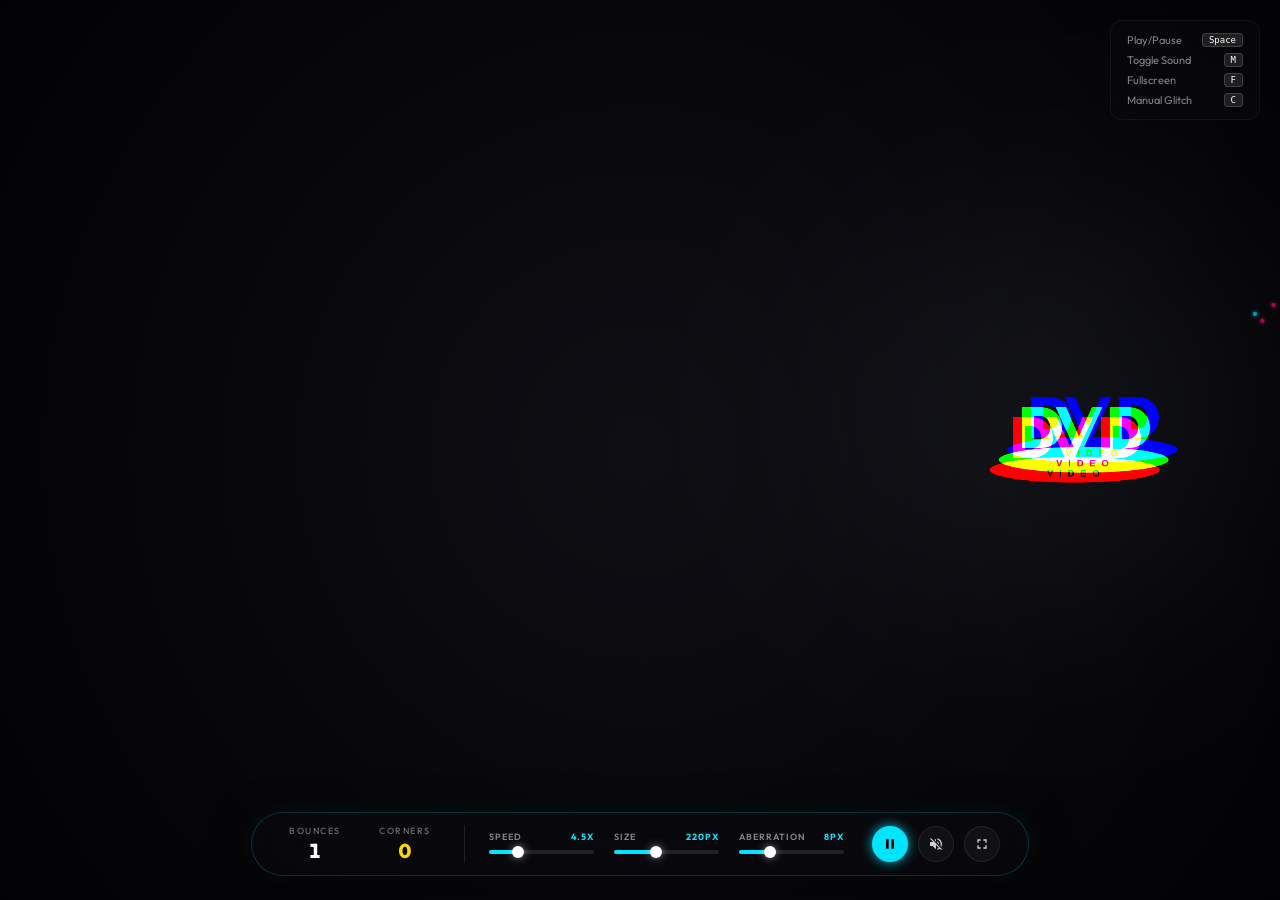
==== index.html @ 4b0fd135 "update img" ====
<!DOCTYPE html>
<html lang="en">
<head>
  <meta charset="UTF-8">
  <meta name="viewport" content="width=device-width, initial-scale=1.0">
  <title>Premium DVD Screensaver (Chromatic Aberration Shader)</title>
  <link rel="preconnect" href="https://fonts.googleapis.com">
  <link rel="preconnect" href="https://fonts.gstatic.com" crossorigin>
  <link href="https://fonts.googleapis.com/css2?family=Outfit:wght@300;400;500;600;700;800;900&display=swap" rel="stylesheet">
  <style>
    :root {
      --bg-color: #020204;
      --current-color: #00e5ff; /* Cyan chromatic color accent */
      --current-color-80: rgba(0, 229, 255, 0.8);
      --current-color-50: rgba(0, 229, 255, 0.5);
      --current-color-20: rgba(0, 229, 255, 0.2);
      --current-color-10: rgba(0, 229, 255, 0.1);
      --current-color-05: rgba(0, 229, 255, 0.05);
      --hud-bg: rgba(10, 10, 15, 0.65);
      --hud-border: rgba(255, 255, 255, 0.08);
      --hud-glow: rgba(0, 0, 0, 0.6);
    }

    * {
      box-sizing: border-box;
      user-select: none;
      -webkit-user-select: none;
    }

    body, html {
      margin: 0;
      padding: 0;
      width: 100%;
      height: 100%;
      background-color: var(--bg-color);
      background-image: radial-gradient(circle at center, #0e0e14 0%, #020204 100%);
      overflow: hidden;
      font-family: 'Outfit', -apple-system, BlinkMacSystemFont, sans-serif;
      color: #ffffff;
      cursor: none; /* Hidden by default, shown on mouse move */
    }

    #screensaver-container {
      position: relative;
      width: 100%;
      height: 100%;
      overflow: hidden;
    }

    /* WebGL Canvas */
    #gl-canvas {
      position: absolute;
      top: 0;
      left: 0;
      width: 100%;
      height: 100%;
      z-index: 5;
      pointer-events: none;
      opacity: 0;
      transition: opacity 1s ease;
    }

    /* Spot glow behind the bouncing DVD logo */
    .glow-aura {
      position: absolute;
      width: 600px;
      height: 600px;
      border-radius: 50%;
      pointer-events: none;
      mix-blend-mode: screen;
      filter: blur(80px);
      opacity: 0.5;
      background: radial-gradient(circle, rgba(230, 245, 255, 0.12) 0%, transparent 70%);
      will-change: transform;
    }

    /* Particles container for collision effects */
    #particles-container {
      position: absolute;
      top: 0;
      left: 0;
      width: 100%;
      height: 100%;
      pointer-events: none;
      z-index: 10;
    }

    .particle {
      position: absolute;
      width: 6px;
      height: 6px;
      border-radius: 50%;
      pointer-events: none;
      will-change: transform;
    }

    .click-ripple {
      position: absolute;
      border: 2px solid rgba(255, 255, 255, 0.8);
      border-radius: 50%;
      width: 10px;
      height: 10px;
      transform: translate(-50%, -50%);
      pointer-events: none;
      animation: ripple-grow 0.6s cubic-bezier(0.1, 0.8, 0.3, 1) forwards;
      will-change: width, height, opacity;
    }

    @keyframes ripple-grow {
      0% {
        width: 10px;
        height: 10px;
        opacity: 1;
        border-width: 4px;
      }
      100% {
        width: 140px;
        height: 140px;
        opacity: 0;
        border-width: 1px;
      }
    }

    /* Screen corner hit notification */
    .corner-flash {
      position: absolute;
      top: 40%;
      left: 50%;
      transform: translate(-50%, -50%) scale(0.8);
      font-size: 3.5rem;
      font-weight: 900;
      font-family: 'Arial Black', Impact, sans-serif;
      color: #ffffff;
      text-shadow: -3px 0 0 rgba(255,0,0,0.8), 3px 0 0 rgba(0,255,255,0.8);
      opacity: 0;
      pointer-events: none;
      z-index: 100;
      letter-spacing: 6px;
      text-transform: uppercase;
    }

    @keyframes flash-animation {
      0% {
        opacity: 0;
        transform: translate(-50%, -50%) scale(0.6);
      }
      15% {
        opacity: 1;
        transform: translate(-50%, -50%) scale(1.1);
      }
      30% {
        transform: translate(-50%, -50%) scale(1);
      }
      80% {
        opacity: 1;
        filter: blur(0);
      }
      100% {
        opacity: 0;
        transform: translate(-50%, -40%) scale(1.2);
        filter: blur(10px);
      }
    }

    .corner-flash.animate {
      animation: flash-animation 2s cubic-bezier(0.16, 1, 0.3, 1) forwards;
    }

    /* HUD Dashboard styling */
    .hud-bar {
      position: absolute;
      bottom: 24px;
      left: 50%;
      transform: translateX(-50%) translateY(30px);
      display: flex;
      align-items: center;
      gap: 24px;
      padding: 12px 28px;
      background: var(--hud-bg);
      backdrop-filter: blur(20px);
      -webkit-backdrop-filter: blur(20px);
      border-radius: 100px;
      border: 1px solid var(--current-color-20);
      box-shadow: 0 10px 40px var(--hud-glow), 0 0 20px var(--current-color-05);
      opacity: 0;
      pointer-events: none;
      z-index: 1000;
      transition: opacity 0.4s cubic-bezier(0.16, 1, 0.3, 1), 
                  transform 0.4s cubic-bezier(0.16, 1, 0.3, 1), 
                  border-color 0.4s ease, 
                  box-shadow 0.4s ease;
    }

    .hud-bar.visible {
      opacity: 1;
      transform: translateX(-50%) translateY(0);
      pointer-events: auto;
    }

    .hud-stats {
      display: flex;
      gap: 20px;
      padding-right: 24px;
      border-right: 1px solid rgba(255, 255, 255, 0.1);
    }

    .hud-stat-box {
      display: flex;
      flex-direction: column;
      align-items: center;
      min-width: 70px;
    }

    .hud-stat-label {
      font-size: 9px;
      text-transform: uppercase;
      letter-spacing: 1.5px;
      color: rgba(255, 255, 255, 0.4);
      margin-bottom: 2px;
      font-weight: 500;
    }

    .hud-stat-value {
      font-size: 20px;
      font-weight: 800;
      color: #ffffff;
      font-feature-settings: "tnum";
    }

    .hud-controls {
      display: flex;
      align-items: center;
      gap: 20px;
    }

    .hud-control-group {
      display: flex;
      flex-direction: column;
      gap: 4px;
    }

    .hud-control-label {
      display: flex;
      justify-content: space-between;
      font-size: 9px;
      text-transform: uppercase;
      letter-spacing: 1px;
      color: rgba(255, 255, 255, 0.5);
      font-weight: 600;
    }

    .hud-control-val {
      font-weight: 700;
      color: var(--current-color);
      transition: color 0.4s ease;
    }

    /* Range slider custom styling */
    input[type=range] {
      -webkit-appearance: none;
      width: 105px;
      background: rgba(255, 255, 255, 0.1);
      height: 4px;
      border-radius: 2px;
      outline: none;
      margin: 4px 0;
      transition: background 0.3s;
    }

    input[type=range]::-webkit-slider-thumb {
      -webkit-appearance: none;
      appearance: none;
      width: 12px;
      height: 12px;
      border-radius: 50%;
      background: #ffffff;
      cursor: pointer;
      box-shadow: 0 0 8px rgba(255, 255, 255, 0.5);
      transition: transform 0.1s, background 0.3s;
    }

    input[type=range]::-webkit-slider-thumb:hover {
      transform: scale(1.3);
      background: var(--current-color);
    }

    .hud-buttons {
      display: flex;
      align-items: center;
      gap: 10px;
      padding-left: 8px;
    }

    /* Action buttons styling */
    .hud-btn {
      background: rgba(255, 255, 255, 0.04);
      border: 1px solid rgba(255, 255, 255, 0.08);
      border-radius: 50%;
      width: 36px;
      height: 36px;
      display: flex;
      align-items: center;
      justify-content: center;
      color: rgba(255, 255, 255, 0.8);
      cursor: pointer;
      position: relative;
      transition: all 0.2s cubic-bezier(0.16, 1, 0.3, 1), border-color 0.4s ease;
    }

    .hud-btn:hover {
      background: rgba(255, 255, 255, 0.1);
      border-color: var(--current-color-50);
      color: #ffffff;
      transform: scale(1.08);
    }

    .hud-btn:active {
      transform: scale(0.95);
    }

    .hud-btn.active {
      background: var(--current-color);
      color: #020204;
      border-color: transparent;
      box-shadow: 0 0 12px var(--current-color-80);
    }

    .hud-btn.active:hover {
      background: #ffffff;
      color: #020204;
      box-shadow: 0 0 15px rgba(255, 255, 255, 0.8);
    }

    .hud-btn svg {
      width: 16px;
      height: 16px;
      fill: currentColor;
    }

    /* Keyboard shortcuts helper overlay */
    .keyboard-hint {
      position: absolute;
      top: 20px;
      right: 20px;
      background: rgba(10, 10, 12, 0.5);
      backdrop-filter: blur(10px);
      -webkit-backdrop-filter: blur(10px);
      border: 1px solid rgba(255, 255, 255, 0.05);
      border-radius: 12px;
      padding: 12px 16px;
      font-size: 11px;
      color: rgba(255, 255, 255, 0.5);
      display: flex;
      flex-direction: column;
      gap: 6px;
      opacity: 0;
      transform: translateY(-10px);
      pointer-events: none;
      z-index: 1000;
      transition: opacity 0.4s cubic-bezier(0.16, 1, 0.3, 1), transform 0.4s cubic-bezier(0.16, 1, 0.3, 1);
    }

    .keyboard-hint.visible {
      opacity: 1;
      transform: translateY(0);
    }

    .keyboard-hint-row {
      display: flex;
      justify-content: space-between;
      gap: 20px;
    }

    .key-cap {
      background: rgba(255, 255, 255, 0.1);
      border: 1px solid rgba(255, 255, 255, 0.15);
      padding: 1px 6px;
      border-radius: 4px;
      font-family: monospace;
      color: #ffffff;
      font-size: 9px;
    }

    /* Loading overlay */
    #loader {
      position: absolute;
      top: 50%;
      left: 50%;
      transform: translate(-50%, -50%);
      font-weight: 500;
      letter-spacing: 2px;
      text-transform: uppercase;
      font-size: 12px;
      color: rgba(255, 255, 255, 0.4);
      z-index: 1001;
      transition: opacity 0.5s ease;
      display: flex;
      align-items: center;
      gap: 10px;
    }

    .spinner {
      width: 14px;
      height: 14px;
      border: 2px solid rgba(255, 255, 255, 0.15);
      border-top-color: #ffffff;
      border-radius: 50%;
      animation: spin 0.8s linear infinite;
    }

    @keyframes spin {
      to { transform: rotate(360deg); }
    }

    /* Responsive adjustments */
    @media (max-width: 768px) {
      .hud-bar {
        flex-direction: column;
        border-radius: 20px;
        padding: 16px 20px;
        gap: 16px;
        width: calc(100% - 32px);
        max-width: 340px;
        bottom: 16px;
      }
      .hud-stats {
        border-right: none;
        padding-right: 0;
        border-bottom: 1px solid rgba(255, 255, 255, 0.1);
        padding-bottom: 12px;
        width: 100%;
        justify-content: center;
      }
      .hud-controls {
        flex-direction: column;
        width: 100%;
        gap: 12px;
      }
      .hud-control-group {
        width: 100%;
      }
      input[type=range] {
        width: 100%;
      }
      .hud-buttons {
        width: 100%;
        justify-content: center;
        margin-top: 4px;
        padding-left: 0;
      }
      .corner-flash {
        font-size: 2.2rem;
        letter-spacing: 4px;
      }
    }
  </style>
</head>
<body>
  <div id="screensaver-container">
    <!-- WebGL Canvas for Chromatic Aberration shader logo -->
    <canvas id="gl-canvas"></canvas>

    <!-- Spotlight background glow -->
    <div id="glow-aura" class="glow-aura"></div>

    <!-- Collision Particles -->
    <div id="particles-container"></div>

    <!-- Corner Hit Flash Text -->
    <div id="corner-flash" class="corner-flash">Corner Hit!</div>

    <!-- Loading Indicator -->
    <div id="loader">
      <div class="spinner"></div>
      <span>Loading Texture</span>
    </div>

    <!-- HUD Control Panel Dashboard -->
    <div id="hud-bar" class="hud-bar">
      <!-- Stats box -->
      <div class="hud-stats">
        <div class="hud-stat-box">
          <span class="hud-stat-label">Bounces</span>
          <span id="stat-bounces" class="hud-stat-value">0</span>
        </div>
        <div class="hud-stat-box">
          <span class="hud-stat-label">Corners</span>
          <span id="stat-corners" class="hud-stat-value" style="color: #ffd700;">0</span>
        </div>
      </div>

      <!-- Controls box -->
      <div class="hud-controls">
        <div class="hud-control-group">
          <div class="hud-control-label">
            <span>Speed</span>
            <span id="speed-val" class="hud-control-val">4.5x</span>
          </div>
          <input type="range" id="speed-slider" min="1" max="15" step="0.5" value="4.5">
        </div>

        <div class="hud-control-group">
          <div class="hud-control-label">
            <span>Size</span>
            <span id="size-val" class="hud-control-val">220px</span>
          </div>
          <input type="range" id="size-slider" min="120" max="380" step="10" value="220">
        </div>

        <div class="hud-control-group">
          <div class="hud-control-label">
            <span>Aberration</span>
            <span id="aberration-val" class="hud-control-val">8px</span>
          </div>
          <input type="range" id="aberration-slider" min="0" max="30" step="1" value="8">
        </div>

        <div class="hud-buttons">
          <!-- Play / Pause -->
          <button id="play-btn" class="hud-btn active" title="Pause (Space)">
            <svg id="pause-icon" viewBox="0 0 24 24">
              <path d="M6 19h4V5H6v14zm8-14v14h4V5h-4z"/>
            </svg>
            <svg id="play-icon" viewBox="0 0 24 24" style="display: none;">
              <path d="M8 5v14l11-7z"/>
            </svg>
          </button>

          <!-- Audio Synthesis -->
          <button id="sound-btn" class="hud-btn" title="Toggle Sound (M)">
            <svg id="sound-on-icon" viewBox="0 0 24 24" style="display: none;">
              <path d="M3 9v6h4l5 5V4L7 9H3zm13.5 3c0-1.77-1.02-3.29-2.5-4.03v8.05c1.48-.73 2.5-2.25 2.5-4.02zM14 3.23v2.06c2.89.86 5 3.54 5 6.71s-2.11 5.85-5 6.71v2.06c4.01-.91 7-4.49 7-8.77s-2.99-7.86-7-8.77z"/>
            </svg>
            <svg id="sound-off-icon" viewBox="0 0 24 24">
              <path d="M16.5 12c0-1.77-1.02-3.29-2.5-4.03v2.21l2.45 2.45c.03-.21.05-.42.05-.63zm2.5 0c0 .94-.2 1.82-.54 2.64l1.51 1.51C20.63 14.91 21 13.5 21 12c0-4.28-2.99-7.86-7-8.77v2.06c2.89.86 5 3.54 5 6.71zM4.27 3L3 4.27 7.73 9H3v6h4l5 5v-6.73l4.25 4.25c-.67.52-1.42.93-2.25 1.18v2.06c1.38-.31 2.63-.95 3.69-1.81L19.73 21 21 19.73l-9-9L4.27 3zM12 4L9.91 6.09 12 8.18V4z"/>
            </svg>
          </button>

          <!-- Fullscreen -->
          <button id="fullscreen-btn" class="hud-btn" title="Fullscreen (F / Double Click)">
            <svg viewBox="0 0 24 24">
              <path d="M7 14H5v5h5v-2H7v-3zm-2-4h2V7h3V5H5v5zm12 7h-3v2h5v-5h-2v3zM14 5v2h3v3h2V5h-5z"/>
            </svg>
          </button>
        </div>
      </div>
    </div>

    <!-- Keyboard Hint Overlay -->
    <div id="keyboard-hint" class="keyboard-hint">
      <div class="keyboard-hint-row">
        <span>Play/Pause</span>
        <span class="key-cap">Space</span>
      </div>
      <div class="keyboard-hint-row">
        <span>Toggle Sound</span>
        <span class="key-cap">M</span>
      </div>
      <div class="keyboard-hint-row">
        <span>Fullscreen</span>
        <span class="key-cap">F</span>
      </div>
      <div class="keyboard-hint-row">
        <span>Manual Glitch</span>
        <span class="key-cap">C</span>
      </div>
    </div>
  </div>

  <script>
    // WebGL Shaders Sources
    const vsSource = `
      attribute vec2 a_position;
      uniform vec2 u_resolution;
      uniform vec2 u_logo_pos;
      uniform vec2 u_logo_size;
      varying vec2 v_texCoord;

      void main() {
        // Map normal 0..1 coordinates to logo pixel bounds, then to pixel screen coordinates
        vec2 zeroToOne = a_position * u_logo_size + u_logo_pos;
        // Normalise to 0.0 .. 2.0 WebGL clipspace space
        vec2 zeroToTwo = (zeroToOne / u_resolution) * 2.0;
        // Scale and shift into WebGL coordinates [-1, +1] (flipping Y)
        gl_Position = vec4(zeroToTwo.x - 1.0, 1.0 - zeroToTwo.y, 0.0, 1.0);
        
        // Pass texture coordinates (mapping texture space flipping Y)
        v_texCoord = vec2(a_position.x, 1.0 - a_position.y);
      }
    `;

    const fsSource = `
      precision mediump float;
      varying vec2 v_texCoord;
      uniform sampler2D u_texture;
      uniform vec2 u_offset; // Chromatic aberration shift offset vector in texture space

      void main() {
        // Sample the transparency channel with positive/negative offsets
        // Red channel is offset backward in coordinates
        float r = texture2D(u_texture, v_texCoord - u_offset).a;
        // Green channel remains center
        float g = texture2D(u_texture, v_texCoord).a;
        // Blue channel is offset forward
        float b = texture2D(u_texture, v_texCoord + u_offset).a;
        
        // Combined alpha is the union of all three offset samples to avoid clipping
        float alpha = max(max(r, g), b);
        
        // Output logo as white inside, chromatic rgb fringed at edges
        gl_FragColor = vec4(r, g, b, alpha);
      }
    `;

    // Local fallback high-fidelity transparent SVG
    const fallbackSvg = `
      <svg viewBox="0 0 300 150" xmlns="http://www.w3.org/2000/svg">
        <defs>
          <mask id="v-cut">
            <rect x="0" y="0" width="300" height="150" fill="white" />
            <text x="153" y="126" font-family="'Arial Black', Impact, sans-serif" font-size="16" font-weight="900" letter-spacing="10" text-anchor="middle" fill="black">VIDEO</text>
          </mask>
        </defs>
        <path d="M45,25 h30 c22,0 38,13 38,35 c0,22 -16,35 -38,35 h-30 z M65,40 v40 h8 c12,0 20,-8 20,-20 c0,-12 -8,-20 -20,-20 z" fill="white"/>
        <path d="M120,25 l22,50 l22,-50 h18 l-32,70 h-16 l-32,-70 z" fill="white"/>
        <path d="M195,25 h30 c22,0 38,13 38,35 c0,22 -16,35 -38,35 h-30 z M215,40 v40 h8 c12,0 20,-8 20,-20 c0,-12 -8,-20 -20,-20 z" fill="white"/>
        <ellipse cx="150" cy="115" rx="145" ry="22" fill="white" mask="url(#v-cut)"/>
      </svg>
    `;

    const WIKIPEDIA_URL = "https://upload.wikimedia.org/wikipedia/commons/9/9b/DVD_logo.svg";

    // Global simulation state variables
    let logoWidth = 220;
    let logoHeight = 110;
    let x = 100;
    let y = 100;
    let vx = 4.0;
    let vy = 3.0;
    let lastTime = 0;
    let isPaused = false;

    // Statistics
    let bounceCount = 0;
    let cornerHitCount = 0;

    // Shader chromatic aberration settings
    let glitchAberration = 0.0; // Dynamic temporary offset spiked on collisions
    let soundEnabled = false;

    // WebGL variables
    let gl = null;
    let programInfo = null;
    let positionBuffer = null;
    let webglTexture = null;

    // Audio Context
    let audioCtx = null;

    // DOM selectors
    const container = document.getElementById('screensaver-container');
    const glCanvas = document.getElementById('gl-canvas');
    const glowAura = document.getElementById('glow-aura');
    const particlesContainer = document.getElementById('particles-container');
    const cornerFlashText = document.getElementById('corner-flash');
    const hudBar = document.getElementById('hud-bar');
    const keyboardHint = document.getElementById('keyboard-hint');
    const loader = document.getElementById('loader');

    // Controls
    const speedSlider = document.getElementById('speed-slider');
    const speedVal = document.getElementById('speed-val');
    const sizeSlider = document.getElementById('size-slider');
    const sizeVal = document.getElementById('size-val');
    const aberrationSlider = document.getElementById('aberration-slider');
    const aberrationVal = document.getElementById('aberration-val');
    
    // Playback Buttons
    const playBtn = document.getElementById('play-btn');
    const playIcon = document.getElementById('play-icon');
    const pauseIcon = document.getElementById('pause-icon');
    const soundBtn = document.getElementById('sound-btn');
    const soundOnIcon = document.getElementById('sound-on-icon');
    const soundOffIcon = document.getElementById('sound-off-icon');
    const fullscreenBtn = document.getElementById('fullscreen-btn');

    // Stats Displays
    const statBounces = document.getElementById('stat-bounces');
    const statCorners = document.getElementById('stat-corners');

    // HUD Auto-hide timeouts
    let hudTimeout;
    const HUD_TIMEOUT_MS = 2500;

    // Bootstrap Entry
    function init() {
      // Setup WebGL Context
      gl = glCanvas.getContext('webgl') || glCanvas.getContext('experimental-webgl');
      if (!gl) {
        alert("Your browser does not support WebGL. Chromatic shader effects cannot be loaded.");
        loader.textContent = "WebGL unsupported";
        return;
      }

      // Enable WebGL alpha transparency blending
      gl.enable(gl.BLEND);
      gl.blendFunc(gl.SRC_ALPHA, gl.ONE_MINUS_SRC_ALPHA);

      // Sizing constraints
      logoWidth = parseInt(sizeSlider.value);
      logoHeight = logoWidth / 2;

      // Fit canvas viewport
      resizeCanvas();

      // Setup initial coordinate positions based on visible bounds (visible logo has 10% padding on each side)
      const minX = -logoWidth * 0.1;
      const maxX = window.innerWidth - logoWidth * 0.9;
      const minY = -logoHeight * 0.1;
      const maxY = window.innerHeight - logoHeight * 0.9;
      x = Math.random() * (maxX - minX) + minX;
      y = Math.random() * (maxY - minY) + minY;

      // Clean starting trajectory
      const initialSpeed = parseFloat(speedSlider.value);
      const angle = 0.5 + Math.random() * 0.5; // ~28 to ~57 deg
      const dirX = Math.random() < 0.5 ? 1 : -1;
      const dirY = Math.random() < 0.5 ? 1 : -1;
      vx = Math.cos(angle) * initialSpeed * dirX;
      vy = Math.sin(angle) * initialSpeed * dirY;

      // Initial color highlights sync
      updateColorHighlights();

      // Load Logo Image
      loadLogoImage((img) => {
        // Prepare image texture with transparent borders to avoid border clamping smudges (drawing centered in 512x256)
        const preparedCanvas = prepareTexture(img);
        
        // Compile Shader Pipeline
        initProgram();
        
        // Init buffers & upload texture to GPU
        initBuffers();
        uploadTexture(preparedCanvas);

        // Hide Loading Indicator
        loader.style.opacity = '0';
        setTimeout(() => loader.remove(), 500);

        // Fade in WebGL Canvas
        glCanvas.style.opacity = '1';

        // Start Physics/Rendering loop
        lastTime = performance.now();
        requestAnimationFrame(update);
      });

      // Events
      setupEvents();

      // Show welcome guide
      showHUD();
      keyboardHint.classList.add('visible');
      setTimeout(() => {
        keyboardHint.classList.remove('visible');
        hideHUD();
      }, 4000);
    }

    // Load web logo with CORS, fall back to inline SVG on failure
    function loadLogoImage(onComplete) {
      const img = new Image();
      img.crossOrigin = "anonymous";
      
      img.onload = () => {
        onComplete(img);
      };
      
      img.onerror = () => {
        console.warn("Failed to load DVD image via Wikipedia CORS, loading inline high-fidelity fallback SVG.");
        const fallbackImg = new Image();
        const svgBlob = new Blob([fallbackSvg], {type: 'image/svg+xml;charset=utf-8'});
        const url = URL.createObjectURL(svgBlob);
        fallbackImg.onload = () => {
          onComplete(fallbackImg);
        };
        fallbackImg.src = url;
      };
      
      img.src = WIKIPEDIA_URL;
    }

    // Scale vector image to a fixed 512x256 texture canvas with a 10% safety margin boundary (avoids edge-cutoffs)
    function prepareTexture(image) {
      const canvas = document.createElement('canvas');
      const ctx = canvas.getContext('2d');
      
      canvas.width = 512;
      canvas.height = 256;
      
      ctx.clearRect(0, 0, canvas.width, canvas.height);
      
      // Draw standard SVG centered inside the 80% inner width/height boundary
      const drawW = canvas.width * 0.8;
      const drawH = canvas.height * 0.8;
      const drawX = (canvas.width - drawW) / 2;
      const drawY = (canvas.height - drawH) / 2;
      
      ctx.drawImage(image, drawX, drawY, drawW, drawH);
      
      return canvas;
    }

    // WebGL Pipeline Setup
    function initProgram() {
      const program = createProgram(gl, vsSource, fsSource);
      programInfo = {
        program: program,
        attribLocations: {
          position: gl.getAttribLocation(program, 'a_position'),
        },
        uniformLocations: {
          resolution: gl.getUniformLocation(program, 'u_resolution'),
          logoPos: gl.getUniformLocation(program, 'u_logo_pos'),
          logoSize: gl.getUniformLocation(program, 'u_logo_size'),
          offset: gl.getUniformLocation(program, 'u_offset'),
          texture: gl.getUniformLocation(program, 'u_texture'),
        },
      };
    }

    function createShader(gl, type, source) {
      const shader = gl.createShader(type);
      gl.shaderSource(shader, source);
      gl.compileShader(shader);
      if (!gl.getShaderParameter(shader, gl.COMPILE_STATUS)) {
        console.error("Shader compile log:", gl.getShaderInfoLog(shader));
        gl.deleteShader(shader);
        return null;
      }
      return shader;
    }

    function createProgram(gl, vsSource, fsSource) {
      const vs = createShader(gl, gl.VERTEX_SHADER, vsSource);
      const fs = createShader(gl, gl.FRAGMENT_SHADER, fsSource);
      const program = gl.createProgram();
      gl.attachShader(program, vs);
      gl.attachShader(program, fs);
      gl.linkProgram(program);
      if (!gl.getProgramParameter(program, gl.LINK_STATUS)) {
        console.error("Linker program failure:", gl.getProgramInfoLog(program));
        return null;
      }
      return program;
    }

    function initBuffers() {
      positionBuffer = gl.createBuffer();
      gl.bindBuffer(gl.ARRAY_BUFFER, positionBuffer);
      // Quad coordinates (0.0 to 1.0)
      gl.bufferData(gl.ARRAY_BUFFER, new Float32Array([
        0, 0,
        1, 0,
        0, 1,
        0, 1,
        1, 0,
        1, 1,
      ]), gl.STATIC_DRAW);
    }

    function uploadTexture(imgCanvas) {
      webglTexture = gl.createTexture();
      gl.bindTexture(gl.TEXTURE_2D, webglTexture);
      
      // Flip vertical pixel unpacking to fix upside down SVG textures
      gl.pixelStorei(gl.UNPACK_FLIP_Y_WEBGL, true);
      
      // Wrapping clamps
      gl.texParameteri(gl.TEXTURE_2D, gl.TEXTURE_WRAP_S, gl.CLAMP_TO_EDGE);
      gl.texParameteri(gl.TEXTURE_2D, gl.TEXTURE_WRAP_T, gl.CLAMP_TO_EDGE);
      gl.texParameteri(gl.TEXTURE_2D, gl.TEXTURE_MIN_FILTER, gl.LINEAR);
      gl.texParameteri(gl.TEXTURE_2D, gl.TEXTURE_MAG_FILTER, gl.LINEAR);
      
      // Upload
      gl.texImage2D(gl.TEXTURE_2D, 0, gl.RGBA, gl.RGBA, gl.UNSIGNED_BYTE, imgCanvas);
    }

    // Main Loop (Physics & Drawing calls)
    function update(time) {
      if (isPaused) return;

      const dt = Math.min((time - lastTime) / 16.666, 4); // Frame normalization cap
      lastTime = time;

      let nextX = x + vx * dt;
      let nextY = y + vy * dt;

      let hitX = false;
      let hitY = false;

      const screenW = window.innerWidth;
      const screenH = window.innerHeight;

      // Border bounds checks (accounting for 10% transparent padding inside the texture to bounce visible edges perfectly)
      if (nextX + logoWidth * 0.1 <= 0) {
        nextX = -logoWidth * 0.1;
        vx = -vx;
        hitX = true;
      } else if (nextX + logoWidth * 0.9 >= screenW) {
        nextX = screenW - logoWidth * 0.9;
        vx = -vx;
        hitX = true;
      }

      if (nextY + logoHeight * 0.1 <= 0) {
        nextY = -logoHeight * 0.1;
        vy = -vy;
        hitY = true;
      } else if (nextY + logoHeight * 0.9 >= screenH) {
        nextY = screenH - logoHeight * 0.9;
        vy = -vy;
        hitY = true;
      }

      x = nextX;
      y = nextY;

      // Decay visual glitch aberration back to baseline
      glitchAberration *= 0.88;

      // Position CSS spotlight glow (center coordinates)
      const glowSize = logoWidth * 3;
      const glowX = x + logoWidth / 2 - glowSize / 2;
      const glowY = y + logoHeight / 2 - glowSize / 2;
      glowAura.style.transform = `translate3d(${glowX}px, ${glowY}px, 0)`;

      // Render WebGL elements
      renderScene();

      // Check collision interactions
      if (hitX || hitY) {
        // Spike chromatic aberration on impact
        glitchAberration = 0.8;

        if (hitX && hitY) {
          // Corner hit
          const cornerX = (vx > 0) ? 0 : screenW;
          const cornerY = (vy > 0) ? 0 : screenH;
          triggerCornerCelebration(cornerX, cornerY);
        } else {
          // Regular hits (particles spawn precisely at the visible logo boundary collision points)
          if (hitX) {
            const colX = (vx > 0) ? 0 : screenW;
            const colY = y + logoHeight / 2;
            spawnWallParticles(colX, colY);
          }
          if (hitY) {
            const colX = x + logoWidth / 2;
            const colY = (vy > 0) ? 0 : screenH;
            spawnWallParticles(colX, colY);
          }
          playBounceSound(false);
          bounceCount++;
          statBounces.textContent = bounceCount;
        }
      }

      requestAnimationFrame(update);
    }

    // WebGL Pipeline rendering step
    function renderScene() {
      // Clear WebGL context (maintaining transparent canvas to show background styling)
      gl.clearColor(0.0, 0.0, 0.0, 0.0);
      gl.clear(gl.COLOR_BUFFER_BIT);

      if (!webglTexture || !programInfo) return;

      gl.useProgram(programInfo.program);

      // Load positions buffer data
      gl.enableVertexAttribArray(programInfo.attribLocations.position);
      gl.bindBuffer(gl.ARRAY_BUFFER, positionBuffer);
      gl.vertexAttribPointer(programInfo.attribLocations.position, 2, gl.FLOAT, false, 0, 0);

      // Normalise coordinates direction vectors
      const speed = Math.sqrt(vx * vx + vy * vy);
      let dirX = 0;
      let dirY = 0;
      if (speed > 0) {
        dirX = vx / speed;
        dirY = vy / speed;
      }

      // Calculate total chromatic aberration pixel offsets
      const baseSliderPx = parseFloat(aberrationSlider.value);
      const glitchPx = glitchAberration * 22; // Glitch bump
      const totalOffsetPx = baseSliderPx + glitchPx;

      // Translate offsets to texture coordinate values [0.0 - 1.0]
      const offsetTexX = (totalOffsetPx / logoWidth) * dirX;
      // Invert Y coordinate axis offsets because texture space begins bottom-left in WebGL
      const offsetTexY = (totalOffsetPx / logoHeight) * -dirY;

      // Set Shader Uniform bindings
      gl.uniform2f(programInfo.uniformLocations.resolution, glCanvas.width, glCanvas.height);
      gl.uniform2f(programInfo.uniformLocations.logoPos, x, y);
      gl.uniform2f(programInfo.uniformLocations.logoSize, logoWidth, logoHeight);
      gl.uniform2f(programInfo.uniformLocations.offset, offsetTexX, offsetTexY);

      // Bind GPU texture texture0 unit
      gl.activeTexture(gl.TEXTURE0);
      gl.bindTexture(gl.TEXTURE_2D, webglTexture);
      gl.uniform1i(programInfo.uniformLocations.texture, 0);

      // Process primitives draw Call (Triangles)
      gl.drawArrays(gl.TRIANGLES, 0, 6);
    }

    // Colors display updates
    function updateColorHighlights() {
      updateSliderTrackFill(speedSlider);
      updateSliderTrackFill(sizeSlider);
      updateSliderTrackFill(aberrationSlider);
    }

    function updateSliderTrackFill(slider) {
      const min = parseFloat(slider.min) || 0;
      const max = parseFloat(slider.max) || 100;
      const val = parseFloat(slider.value);
      const percentage = ((val - min) / (max - min)) * 100;
      slider.style.background = `linear-gradient(to right, var(--current-color) 0%, var(--current-color) ${percentage}%, rgba(255,255,255,0.1) ${percentage}%, rgba(255,255,255,0.1) 100%)`;
    }

    // Particles visual outputs
    function spawnWallParticles(x, y) {
      const count = 8;
      for (let i = 0; i < count; i++) {
        const p = document.createElement('div');
        p.className = 'particle';
        // Spawn cyan / red mixed particles mimicking aberration color splits
        p.style.backgroundColor = Math.random() < 0.5 ? '#ff007f' : '#00e5ff';
        p.style.boxShadow = `0 0 6px ${p.style.backgroundColor}`;
        
        p.style.left = x + 'px';
        p.style.top = y + 'px';
        
        particlesContainer.appendChild(p);

        const angle = Math.random() * Math.PI * 2;
        const speed = Math.random() * 4 + 1;
        const pvx = Math.cos(angle) * speed;
        const pvy = Math.sin(angle) * speed;

        let opacity = 1;
        let px = x;
        let py = y;

        function anim() {
          px += pvx;
          py += pvy;
          opacity -= 0.035;

          p.style.transform = `translate3d(${px - x}px, ${py - y}px, 0) scale(${opacity})`;
          p.style.opacity = opacity;

          if (opacity > 0) {
            requestAnimationFrame(anim);
          } else {
            p.remove();
          }
        }
        requestAnimationFrame(anim);
      }
    }

    function triggerCornerCelebration(x, y) {
      cornerHitCount++;
      statCorners.textContent = cornerHitCount;

      playBounceSound(true);

      // Trigger text flash
      cornerFlashText.classList.remove('animate');
      void cornerFlashText.offsetWidth; // Trigger reflow to restart css animation
      cornerFlashText.classList.add('animate');

      // Glitch explosion spike
      glitchAberration = 2.0;

      const count = 40;
      for (let i = 0; i < count; i++) {
        const p = document.createElement('div');
        p.className = 'particle';
        const isCyan = Math.random() < 0.5;
        p.style.backgroundColor = isCyan ? '#00e5ff' : '#ff0055';
        p.style.boxShadow = `0 0 10px ${p.style.backgroundColor}`;
        p.style.width = '7px';
        p.style.height = '7px';
        
        p.style.left = x + 'px';
        p.style.top = y + 'px';
        
        particlesContainer.appendChild(p);

        const angle = Math.random() * Math.PI * 2;
        const speed = Math.random() * 6 + 2;
        const pvx = Math.cos(angle) * speed;
        const pvy = Math.sin(angle) * speed - 1.5;

        let opacity = 1;
        let px = x;
        let py = y;

        function animCorner() {
          px += pvx;
          py += pvy;
          py += 0.08; // Gravity
          opacity -= 0.015;

          p.style.transform = `translate3d(${px - x}px, ${py - y}px, 0) scale(${opacity})`;
          p.style.opacity = opacity;

          if (opacity > 0) {
            requestAnimationFrame(animCorner);
          } else {
            p.remove();
          }
        }
        requestAnimationFrame(animCorner);
      }
    }

    // Audio Collision Synthesis (Web Audio API)
    function playBounceSound(isCorner) {
      if (!soundEnabled) return;
      try {
        if (!audioCtx) {
          audioCtx = new (window.AudioContext || window.webkitAudioContext)();
        }
        if (audioCtx.state === 'suspended') {
          audioCtx.resume();
        }

        const now = audioCtx.currentTime;
        if (isCorner) {
          // Play synth major chord arpeggio
          playSynthNote(261.63, now, 0.2);        // C4
          playSynthNote(329.63, now + 0.08, 0.2); // E4
          playSynthNote(392.00, now + 0.16, 0.2); // G4
          playSynthNote(523.25, now + 0.24, 0.5); // C5
        } else {
          // Soft short beep note
          playSynthNote(329.63, now, 0.08); // E4
        }
      } catch (e) {
        console.error("Audio failed playing", e);
      }
    }

    function playSynthNote(freq, startTime, duration) {
      const osc = audioCtx.createOscillator();
      const gain = audioCtx.createGain();

      osc.type = 'triangle'; // Smooth retro sound
      osc.frequency.setValueAtTime(freq, startTime);

      gain.gain.setValueAtTime(0.12, startTime);
      gain.gain.exponentialRampToValueAtTime(0.0001, startTime + duration);

      osc.connect(gain);
      gain.connect(audioCtx.destination);

      osc.start(startTime);
      osc.stop(startTime + duration);
    }

    // Interactive Shove
    function triggerManualShove(clientX, clientY) {
      // Glitch visual flash
      glitchAberration = 1.8;

      playBounceSound(false);

      const impulseStrength = 5;
      const angle = Math.random() * Math.PI * 2;
      vx += Math.cos(angle) * impulseStrength;
      vy += Math.sin(angle) * impulseStrength;

      // Limit speed
      const curSpeed = Math.sqrt(vx * vx + vy * vy);
      const maxSpeed = 16;
      if (curSpeed > maxSpeed) {
        vx = (vx / currentSpeed) * maxSpeed;
        vy = (vy / currentSpeed) * maxSpeed;
      }

      // Ripple effects
      const ripple = document.createElement('div');
      ripple.className = 'click-ripple';
      ripple.style.left = clientX + 'px';
      ripple.style.top = clientY + 'px';
      particlesContainer.appendChild(ripple);

      ripple.addEventListener('animationend', () => {
        ripple.remove();
      });
    }

    // Handlers
    function togglePause() {
      isPaused = !isPaused;
      if (isPaused) {
        playBtn.classList.remove('active');
        playIcon.style.display = 'block';
        pauseIcon.style.display = 'none';
      } else {
        playBtn.classList.add('active');
        playIcon.style.display = 'none';
        pauseIcon.style.display = 'block';
        lastTime = performance.now();
        requestAnimationFrame(update);
      }
    }

    function toggleFullscreen() {
      if (!document.fullscreenElement) {
        document.documentElement.requestFullscreen().catch(err => {
          console.warn(`Fullscreen error: ${err.message}`);
        });
      } else {
        document.exitFullscreen();
      }
    }

    function showHUD() {
      hudBar.classList.add('visible');
      document.body.style.cursor = 'default';
      resetHUDTimeout();
    }

    function hideHUD() {
      if (hudBar.matches(':hover')) {
        resetHUDTimeout();
        return;
      }
      hudBar.classList.remove('visible');
      document.body.style.cursor = 'none';
    }

    function resetHUDTimeout() {
      clearTimeout(hudTimeout);
      hudTimeout = setTimeout(hideHUD, HUD_TIMEOUT_MS);
    }

    // Resize viewport
    function resizeCanvas() {
      glCanvas.width = window.innerWidth;
      glCanvas.height = window.innerHeight;
      if (gl) {
        gl.viewport(0, 0, glCanvas.width, glCanvas.height);
      }
    }

    // Register Event Listeners
    function setupEvents() {
      window.addEventListener('mousemove', showHUD);
      
      hudBar.addEventListener('mouseenter', () => {
        clearTimeout(hudTimeout);
      });
      hudBar.addEventListener('mouseleave', resetHUDTimeout);

      // Main click listener to handle manual click inside the visible bouncing logo shape
      window.addEventListener('click', (e) => {
        // Prevent click if clicking HUD control panels
        if (hudBar.contains(e.target)) return;

        // Bounding check centered on visible logo bounds inside the 10% padded texture area
        const visibleX = x + logoWidth * 0.1;
        const visibleY = y + logoHeight * 0.1;
        const visibleW = logoWidth * 0.8;
        const visibleH = logoHeight * 0.8;

        if (e.clientX >= visibleX && e.clientX <= visibleX + visibleW &&
            e.clientY >= visibleY && e.clientY <= visibleY + visibleH) {
          triggerManualShove(e.clientX, e.clientY);
        }
      });

      window.addEventListener('dblclick', toggleFullscreen);

      sizeSlider.addEventListener('input', () => {
        const newSize = parseInt(sizeSlider.value);
        sizeVal.textContent = newSize + 'px';

        const cx = x + logoWidth / 2;
        const cy = y + logoHeight / 2;

        logoWidth = newSize;
        logoHeight = logoWidth / 2;

        x = cx - logoWidth / 2;
        y = cy - logoHeight / 2;

        // Clamp using visible bounds
        x = Math.max(-logoWidth * 0.1, Math.min(window.innerWidth - logoWidth * 0.9, x));
        y = Math.max(-logoHeight * 0.1, Math.min(window.innerHeight - logoHeight * 0.9, y));

        updateColorHighlights();
      });

      speedSlider.addEventListener('input', () => {
        const newSpeed = parseFloat(speedSlider.value);
        speedVal.textContent = newSpeed.toFixed(1) + 'x';

        const curSpeed = Math.sqrt(vx * vx + vy * vy);
        if (curSpeed > 0) {
          vx = (vx / curSpeed) * newSpeed;
          vy = (vy / currentSpeed) * newSpeed;
        } else {
          vx = newSpeed * 0.8;
          vy = newSpeed * 0.6;
        }

        updateColorHighlights();
      });

      aberrationSlider.addEventListener('input', () => {
        const newAberration = parseInt(aberrationSlider.value);
        aberrationVal.textContent = newAberration + 'px';
        updateColorHighlights();
      });

      playBtn.addEventListener('click', () => {
        togglePause();
        playBtn.blur();
      });

      soundBtn.addEventListener('click', () => {
        soundEnabled = !soundEnabled;
        if (soundEnabled) {
          soundBtn.classList.add('active');
          soundOnIcon.style.display = 'block';
          soundOffIcon.style.display = 'none';

          if (!audioCtx) {
            audioCtx = new (window.AudioContext || window.webkitAudioContext)();
          }
          if (audioCtx.state === 'suspended') {
            audioCtx.resume();
          }
          playBounceSound(true); // play chime confirmation
        } else {
          soundBtn.classList.remove('active');
          soundOnIcon.style.display = 'none';
          soundOffIcon.style.display = 'block';
        }
        soundBtn.blur();
      });

      fullscreenBtn.addEventListener('click', () => {
        toggleFullscreen();
        fullscreenBtn.blur();
      });

      window.addEventListener('resize', () => {
        resizeCanvas();
        // Clamp boundaries safely during resizing
        x = Math.max(-logoWidth * 0.1, Math.min(window.innerWidth - logoWidth * 0.9, x));
        y = Math.max(-logoHeight * 0.1, Math.min(window.innerHeight - logoHeight * 0.9, y));
      });

      window.addEventListener('keydown', (e) => {
        const key = e.key.toLowerCase();
        
        if (document.activeElement.tagName === 'INPUT' || document.activeElement.tagName === 'SELECT') {
          return;
        }

        if (e.code === 'Space') {
          e.preventDefault();
          togglePause();
        } else if (key === 'm') {
          soundBtn.click();
        } else if (key === 'f') {
          toggleFullscreen();
        } else if (key === 'c') {
          // Trigger a manual glitch effect
          glitchAberration = 2.0;
          playBounceSound(false);
        } else if (key === 'h') {
          keyboardHint.classList.toggle('visible');
        }
      });

      document.addEventListener('fullscreenchange', () => {
        if (document.fullscreenElement) {
          fullscreenBtn.classList.add('active');
        } else {
          fullscreenBtn.classList.remove('active');
        }
      });
    }

    // Start
    window.addEventListener('DOMContentLoaded', init);
  </script>
</body>
</html>
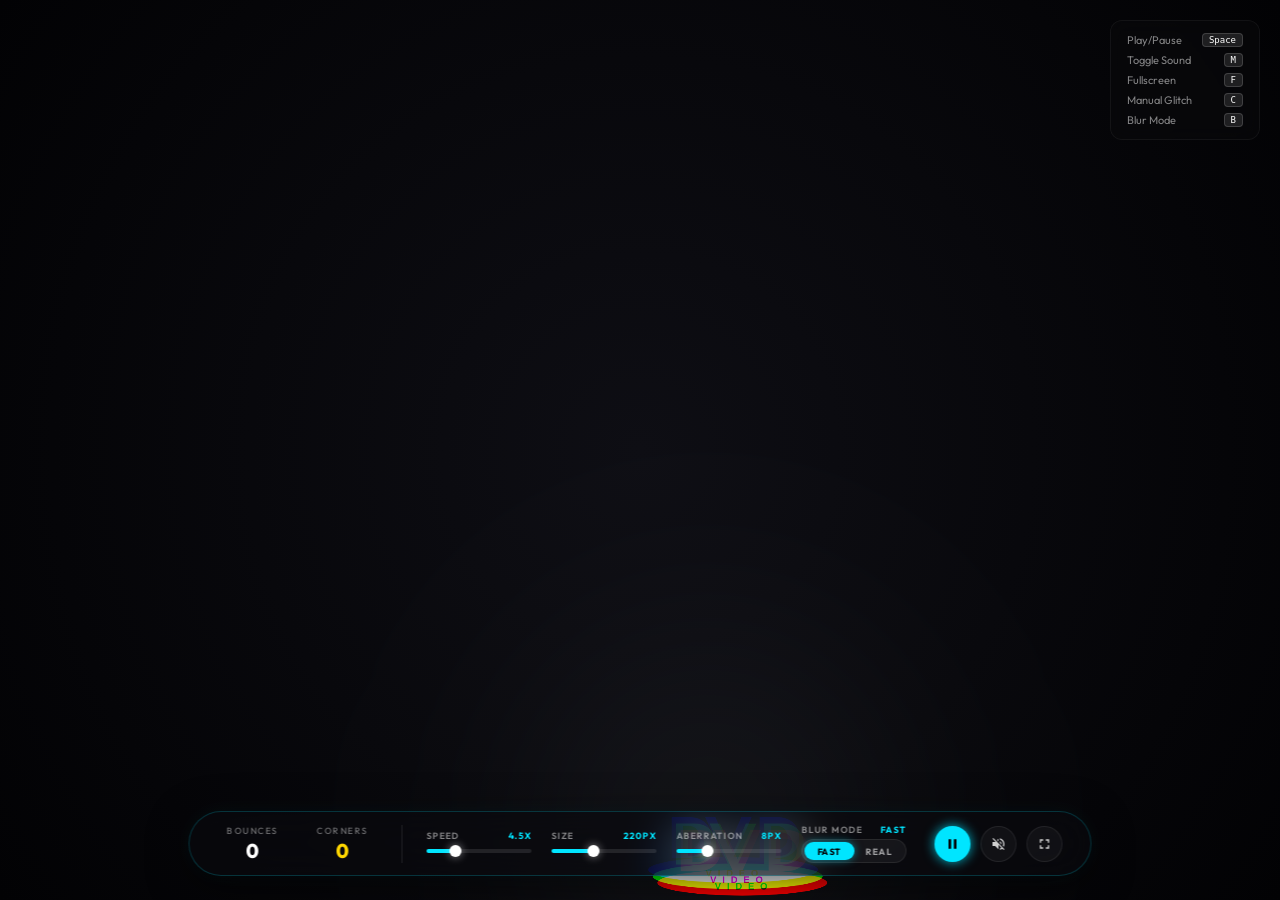
==== commit 366f1209: "complete feature-fast-blur" ====
--- a/index.html
+++ b/index.html
@@ -185,6 +185,7 @@
       opacity: 0;
       pointer-events: none;
       z-index: 1000;
+      isolation: isolate;
       transition: opacity 0.4s cubic-bezier(0.16, 1, 0.3, 1), 
                   transform 0.4s cubic-bezier(0.16, 1, 0.3, 1), 
                   border-color 0.4s ease, 
@@ -282,6 +283,47 @@
     input[type=range]::-webkit-slider-thumb:hover {
       transform: scale(1.3);
       background: var(--current-color);
+    }
+
+    /* Blur Mode Toggle styling */
+    .blur-toggle-container {
+      display: flex;
+      background: rgba(255, 255, 255, 0.05);
+      border: 1px solid rgba(255, 255, 255, 0.08);
+      border-radius: 20px;
+      padding: 2px;
+      width: 105px;
+      height: 24px;
+      align-items: center;
+    }
+
+    .blur-toggle-btn {
+      flex: 1;
+      background: transparent;
+      border: none;
+      border-radius: 18px;
+      color: rgba(255, 255, 255, 0.6);
+      font-family: inherit;
+      font-size: 9px;
+      font-weight: 700;
+      text-transform: uppercase;
+      letter-spacing: 0.5px;
+      cursor: pointer;
+      height: 100%;
+      display: flex;
+      align-items: center;
+      justify-content: center;
+      transition: all 0.2s cubic-bezier(0.16, 1, 0.3, 1);
+    }
+
+    .blur-toggle-btn:hover {
+      color: #ffffff;
+    }
+
+    .blur-toggle-btn.active {
+      background: var(--current-color);
+      color: #020204;
+      box-shadow: 0 0 8px var(--current-color-50);
     }
 
     .hud-buttons {
@@ -358,6 +400,43 @@
       pointer-events: none;
       z-index: 1000;
       transition: opacity 0.4s cubic-bezier(0.16, 1, 0.3, 1), transform 0.4s cubic-bezier(0.16, 1, 0.3, 1);
+      isolation: isolate;
+    }
+
+    /* Noise overlay for real blur */
+    .noise-overlay {
+      position: absolute;
+      top: 0;
+      left: 0;
+      width: 100%;
+      height: 100%;
+      border-radius: inherit;
+      pointer-events: none;
+      opacity: 0;
+      transition: opacity 0.3s ease;
+      background-image: url("data:image/svg+xml,%3Csvg viewBox='0 0 256 256' xmlns='http://www.w3.org/2000/svg'%3E%3Cfilter id='noiseFilter'%3E%3CfeTurbulence type='fractalNoise' baseFrequency='0.85' numOctaves='4' stitchTiles='stitch'/%3E%3C/filter%3E%3Crect width='100%25' height='100%25' filter='url(%23noiseFilter)'/%3E%3C/svg%3E");
+      mix-blend-mode: overlay;
+      z-index: -1;
+    }
+
+    /* Real Blur active overrides */
+    .real-blur-active .noise-overlay {
+      opacity: 0.15;
+    }
+
+    .real-blur-active .hud-bar {
+      background: rgba(15, 15, 25, 0.75);
+      backdrop-filter: url(#real-blur-filter) blur(35px);
+      -webkit-backdrop-filter: blur(35px);
+      border-color: rgba(255, 255, 255, 0.12);
+      box-shadow: 0 15px 45px rgba(0, 0, 0, 0.85), 0 0 25px var(--current-color-10);
+    }
+
+    .real-blur-active .keyboard-hint {
+      background: rgba(15, 15, 22, 0.7);
+      backdrop-filter: url(#real-blur-filter) blur(20px);
+      -webkit-backdrop-filter: blur(20px);
+      border-color: rgba(255, 255, 255, 0.08);
     }
 
     .keyboard-hint.visible {
@@ -442,6 +521,9 @@
       input[type=range] {
         width: 100%;
       }
+      .blur-toggle-container {
+        width: 100%;
+      }
       .hud-buttons {
         width: 100%;
         justify-content: center;
@@ -477,6 +559,7 @@
 
     <!-- HUD Control Panel Dashboard -->
     <div id="hud-bar" class="hud-bar">
+      <div class="noise-overlay"></div>
       <!-- Stats box -->
       <div class="hud-stats">
         <div class="hud-stat-box">
@@ -515,6 +598,17 @@
           <input type="range" id="aberration-slider" min="0" max="30" step="1" value="8">
         </div>
 
+        <div class="hud-control-group">
+          <div class="hud-control-label">
+            <span>Blur Mode</span>
+            <span id="blur-val" class="hud-control-val">Fast</span>
+          </div>
+          <div class="blur-toggle-container">
+            <button type="button" id="blur-fast-btn" class="blur-toggle-btn active" title="Fast Blur">Fast</button>
+            <button type="button" id="blur-real-btn" class="blur-toggle-btn" title="Real Blur (Frosted Glass)">Real</button>
+          </div>
+        </div>
+
         <div class="hud-buttons">
           <!-- Play / Pause -->
           <button id="play-btn" class="hud-btn active" title="Pause (Space)">
@@ -548,6 +642,7 @@
 
     <!-- Keyboard Hint Overlay -->
     <div id="keyboard-hint" class="keyboard-hint">
+      <div class="noise-overlay"></div>
       <div class="keyboard-hint-row">
         <span>Play/Pause</span>
         <span class="key-cap">Space</span>
@@ -564,7 +659,22 @@
         <span>Manual Glitch</span>
         <span class="key-cap">C</span>
       </div>
+      <div class="keyboard-hint-row">
+        <span>Blur Mode</span>
+        <span class="key-cap">B</span>
+      </div>
     </div>
+
+    <!-- SVG Filter for Real Blur (Frosted Glass / Refraction / Noise) -->
+    <svg style="position: absolute; width: 0; height: 0; pointer-events: none;" width="0" height="0">
+      <defs>
+        <filter id="real-blur-filter" x="0" y="0" width="100%" height="100%">
+          <feGaussianBlur stdDeviation="15" result="blur" />
+          <feTurbulence type="fractalNoise" baseFrequency="0.95" numOctaves="4" result="noise" />
+          <feDisplacementMap in="blur" in2="noise" scale="4" xChannelSelector="R" yChannelSelector="G" />
+        </filter>
+      </defs>
+    </svg>
   </div>
 
   <script>
@@ -647,6 +757,7 @@
     // Shader chromatic aberration settings
     let glitchAberration = 0.0; // Dynamic temporary offset spiked on collisions
     let soundEnabled = false;
+    let blurMode = 'fast'; // 'fast' or 'real'
 
     // WebGL variables
     let gl = null;
@@ -674,6 +785,11 @@
     const sizeVal = document.getElementById('size-val');
     const aberrationSlider = document.getElementById('aberration-slider');
     const aberrationVal = document.getElementById('aberration-val');
+    
+    // Blur Controls
+    const blurFastBtn = document.getElementById('blur-fast-btn');
+    const blurRealBtn = document.getElementById('blur-real-btn');
+    const blurVal = document.getElementById('blur-val');
     
     // Playback Buttons
     const playBtn = document.getElementById('play-btn');
@@ -1210,6 +1326,21 @@
     }
 
     // Handlers
+    function setBlurMode(mode) {
+      blurMode = mode;
+      if (mode === 'real') {
+        blurFastBtn.classList.remove('active');
+        blurRealBtn.classList.add('active');
+        blurVal.textContent = 'Real';
+        document.body.classList.add('real-blur-active');
+      } else {
+        blurRealBtn.classList.remove('active');
+        blurFastBtn.classList.add('active');
+        blurVal.textContent = 'Fast';
+        document.body.classList.remove('real-blur-active');
+      }
+    }
+
     function togglePause() {
       isPaused = !isPaused;
       if (isPaused) {
@@ -1332,6 +1463,16 @@
         const newAberration = parseInt(aberrationSlider.value);
         aberrationVal.textContent = newAberration + 'px';
         updateColorHighlights();
+      });
+
+      blurFastBtn.addEventListener('click', () => {
+        setBlurMode('fast');
+        blurFastBtn.blur();
+      });
+
+      blurRealBtn.addEventListener('click', () => {
+        setBlurMode('real');
+        blurRealBtn.blur();
       });
 
       playBtn.addEventListener('click', () => {
@@ -1391,6 +1532,8 @@
           // Trigger a manual glitch effect
           glitchAberration = 2.0;
           playBounceSound(false);
+        } else if (key === 'b') {
+          setBlurMode(blurMode === 'fast' ? 'real' : 'fast');
         } else if (key === 'h') {
           keyboardHint.classList.toggle('visible');
         }
